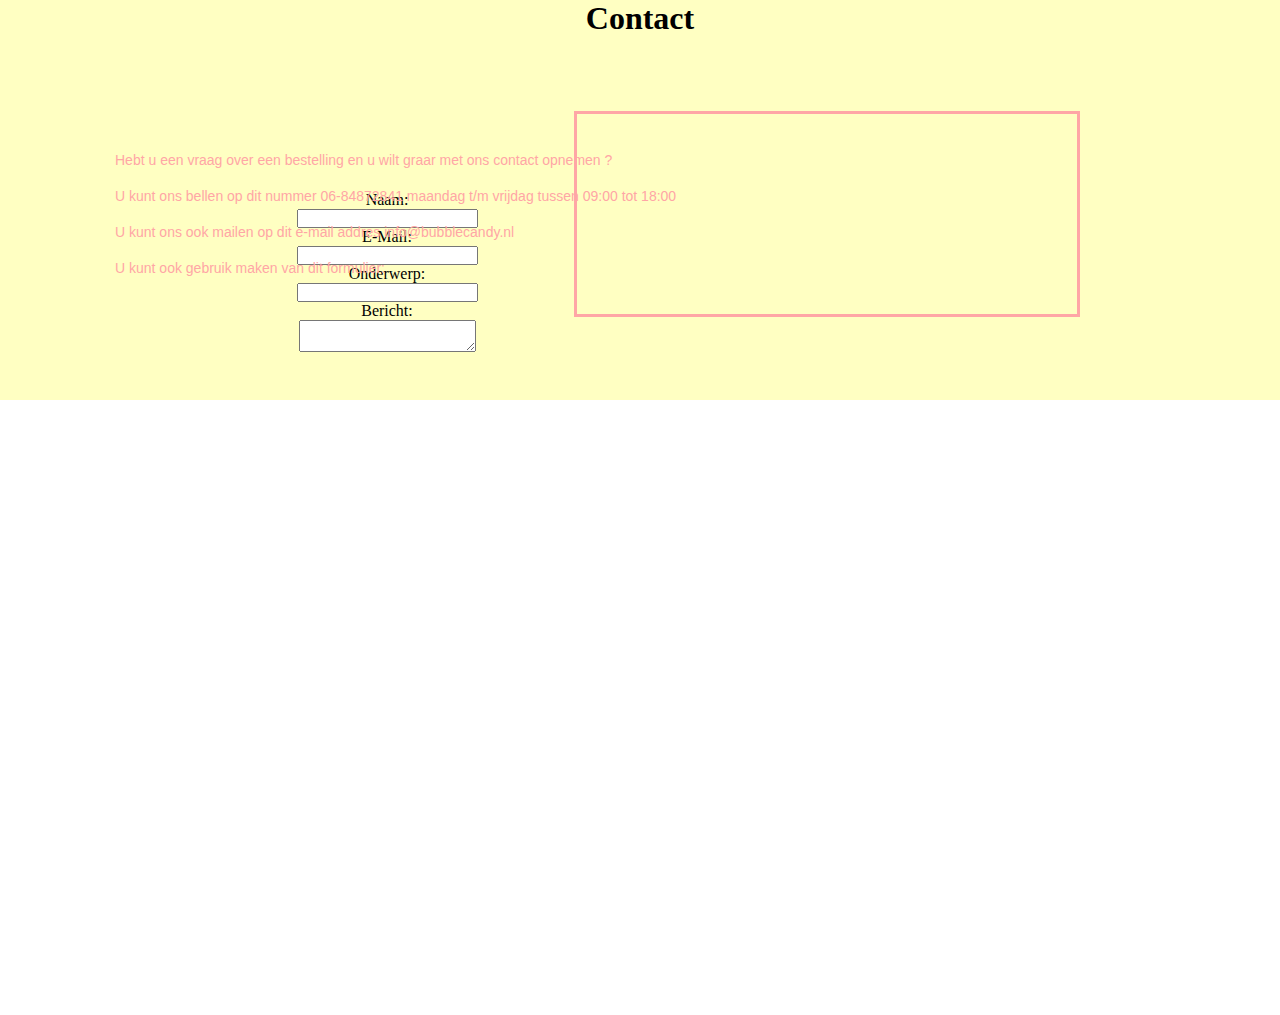
==== pages/contact.html @ 1ed7a10f "Merge branch 'master' of https://github.com/sjaakvlaas/bubble-candy-super-hackers" ====
<!--
opdracht:		hoofdstuk 
autuer:		Jonathan Minderhoud
Datum:		--2019
Bestandsnaam:	index.html
-->
<!DOCKTYPE html>
<HTML>
    <head>
		<!--de character set-->
		<meta Charset="uft-8">
		<!--de beschrijving van de site-->
		<meta name="Discription" content="Opdracht X">
		<!--de keywords waar op gevonden word-->
		<meta name="keywords" content="keyword 1, keyword 2">
		<!--link naar javascript-->
		<script src="script.js" defer></script>
          <script src="../jquery-3.3.1.js"></script>
		<!-- link the css -->
		<link rel="stylesheet" href="../Stuff/css/stylesheet.css">

		<!--title pagina-->
		<title>
			opdracht
		</title>

    </head>
    <body>
		<div class="container">
            <div class="contact">
                <h1>Contact</h1>
                <p>Hebt u een vraag over een bestelling en u wilt graar met ons contact opnemen ?</p>
                <p>U kunt ons bellen op dit nummer 06-84872841 maandag t/m vrijdag tussen 09:00 tot 18:00</p>
				<p>U kunt ons ook mailen op dit e-mail addres info@bubblecandy.nl</p>
				<p>U kunt ook gebruik maken van dit formulier:</p>
				<div class="border"></div>
				<div class=formulier>
					<form>
						<label for="name">Naam:</label><br>
						<input type="text" id="name" name="name"><br>
						<label for="mail">E-Mail:</label><br>
						<input type="email" id="mail" name="mail"><br>
						<label for="subject">Onderwerp:</label><br>
						<input type="text" id="subject" name="subject"><br>
						<label for="message">Bericht:</label><br>
						<textarea name="message"></textarea>
					  </form>
				</div>
				<div style="width: 100%"><iframe width="100%" height="600" src="https://maps.google.com/maps?width=100%&height=600&hl=nl&coord=51.6909227,5.2868266&q=Onderwijsboulevard%203%2C%205223%20DE%20's-Hertogenbosch%2C%20Netherlands+(Bubble%20Candy)&ie=UTF8&t=&z=14&iwloc=B&output=embed" frameborder="0" scrolling="no" marginheight="0" marginwidth="0"><a href="https://www.mapsdirections.info/nl/maak-een-google-map/">Maak een Google Map</a> van <a href="https://www.mapsdirections.info/nl/">Nederland Kaart</a></iframe></div><br />
			</div>
			
        </div>
    </body>
</HTML>
---- Stuff/css/stylesheet.css ----
/*
      Auteur               :    mohamad
      Opdracht             :    bubble candy
      Aanmaakdatum         :    19-feb-2020
      Bestandsnaam         :    stylesheet.css
*/
* {
  margin: 0px;
  padding: 0px;
}

.container{
    background-color: #FFFFC2;
    text-align: center;
    height: 400px;
}

.overons p{
    color: #FFA6A6;
    margin: 10px;
    padding: 5px;
    font-size: 14px;
    font-family: sans-serif;
}

.contact p{
    color: #FFA6A6;
    text-align: left;
    position: relative;
    left: 100px;
    top: 100px;
    margin: 10px;
    padding: 5px;
    font-size: 14px;
    font-family: sans-serif;
}

.border{
    border: 3px solid #FFA6A6;
    width: 500px;
    height: 200px;
    float: right;
    position: relative;
    right: 200px;
    bottom: 80px;
}

hr{
    border: 1px solid;
    color: #FFA6A6;

}
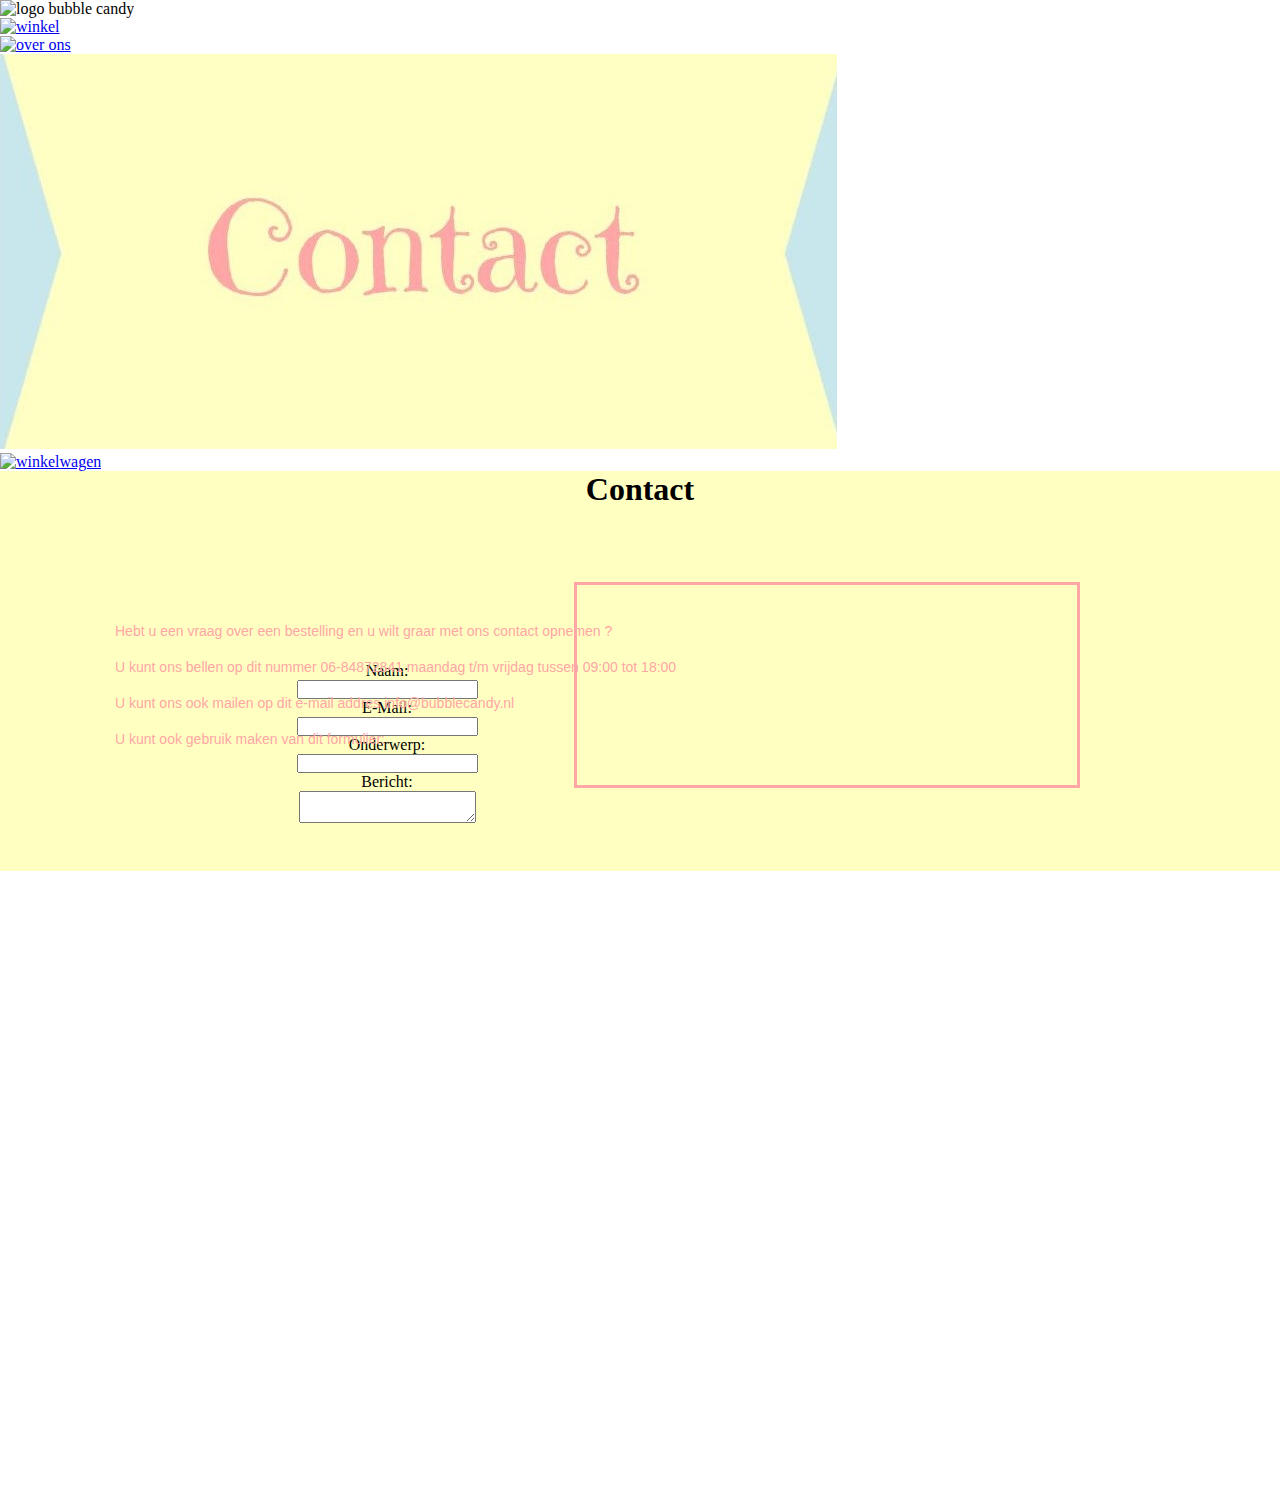
==== commit 128e50db: "all pages header and header css" ====
--- a/pages/contact.html
+++ b/pages/contact.html
@@ -1,5 +1,5 @@
 <!--
-opdracht:		hoofdstuk 
+opdracht:		hoofdstuk
 autuer:		Jonathan Minderhoud
 Datum:		--2019
 Bestandsnaam:	index.html
@@ -26,6 +26,16 @@
 
     </head>
     <body>
+         <header>
+           <img src="../Stuff/Images/bubblecandy_logo_transparent.png" alt="logo bubble candy" class="headerLogo">
+           <ul class="headerKnoppen">
+            <li><a href="winkel.html"><img src="../Stuff/Images/header_winkel.jpg" alt="winkel"></a></li>
+            <li><a href="overOns.html"><img src="../Stuff/Images/header_over_ons.jpg" alt="over ons"></a></li>
+            <li><a href="contact.html"><img src="../Stuff/Images/header_contact.jpg" alt="contact"></a></li>
+            <li><a href="winkelwagen.html"><img src="../Stuff/Images/header_winkelwagen.jpg" alt="winkelwagen"></a></li>
+           </ul>
+         </header>
+
 		<div class="container">
             <div class="contact">
                 <h1>Contact</h1>
@@ -48,7 +58,7 @@
 				</div>
 				<div style="width: 100%"><iframe width="100%" height="600" src="https://maps.google.com/maps?width=100%&height=600&hl=nl&coord=51.6909227,5.2868266&q=Onderwijsboulevard%203%2C%205223%20DE%20's-Hertogenbosch%2C%20Netherlands+(Bubble%20Candy)&ie=UTF8&t=&z=14&iwloc=B&output=embed" frameborder="0" scrolling="no" marginheight="0" marginwidth="0"><a href="https://www.mapsdirections.info/nl/maak-een-google-map/">Maak een Google Map</a> van <a href="https://www.mapsdirections.info/nl/">Nederland Kaart</a></iframe></div><br />
 			</div>
-			
+
         </div>
     </body>
 </HTML>
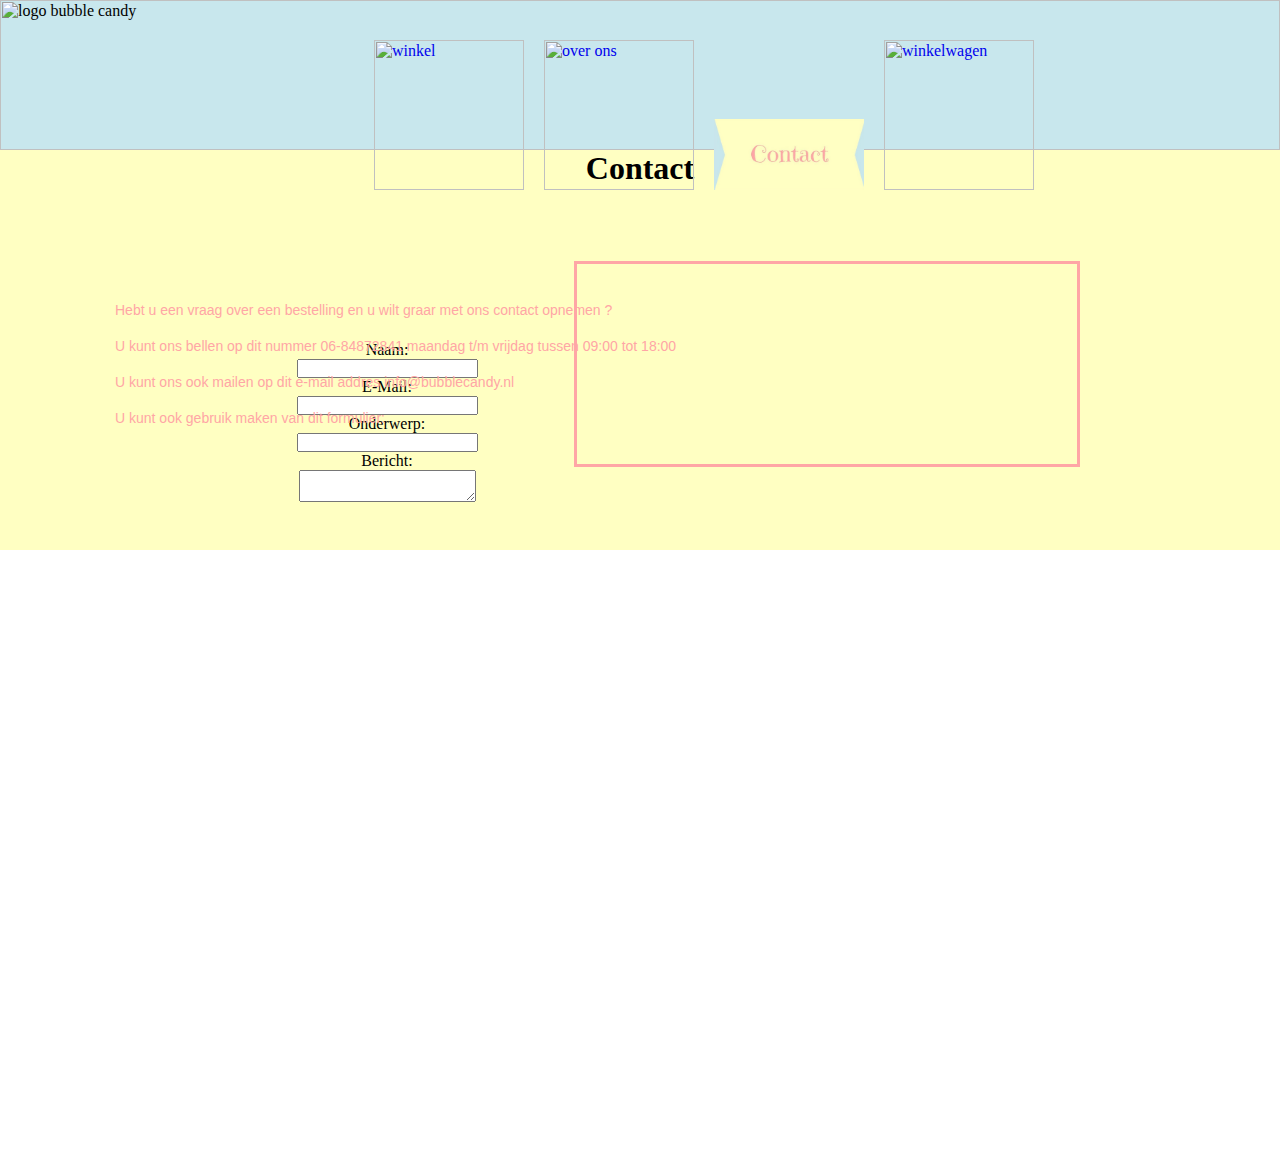
==== commit b93969da: "1.5" ====
--- a/pages/contact.html
+++ b/pages/contact.html
@@ -18,7 +18,7 @@
           <script src="../jquery-3.3.1.js"></script>
 		<!-- link the css -->
 		<link rel="stylesheet" href="../Stuff/css/stylesheet.css">
-
+          <link rel="stylesheet" href="../Stuff/css/header.css">
 		<!--title pagina-->
 		<title>
 			opdracht
--- a/Stuff/css/stylesheet.css
+++ b/Stuff/css/stylesheet.css
@@ -8,13 +8,34 @@
   margin: 0px;
   padding: 0px;
 }
+header {
+  width: 100%;
+  height: 150px;
+  background-color: #C8E7ED;
+}
+.headerLogo {
+  height: 100%;
+}
+.headerKnoppen {
+  position: absolute;
+  top: 40px;
+  left: 55%;
+  transform: translateX(-50%);
+}
+.headerKnoppen li {
+  display: table-cell;
+}
+.headerKnoppen img {
+  width: 150px;
+  margin: 0px 10px;
+}
 
 .container{
     background-color: #FFFFC2;
     text-align: center;
     height: 400px;
 }
-
+/* Over ons pagina */
 .overons p{
     color: #FFA6A6;
     margin: 10px;
@@ -22,7 +43,71 @@
     font-size: 14px;
     font-family: sans-serif;
 }
+/* images stijl binnen het overons pagina */
+.image {
+    display: block;
+    width: 15%;
+    height: auto;
+    margin: 10px 38px;
+    border-radius: 50%;
+    float: left;
+}
+  
+  .overlay {
+    position: absolute;
+    bottom: 354px;
+    left: 38px;
+    right: 0;
+    background-color: #c8e7ed;
+    overflow: hidden;
+    width: 15%;
+    height: 0;
+    transition: .7s ease;
+    max-height: 230px;
+    border-radius: 50%;
+}
 
+#over1{
+    left: 345px;
+}
+#over2{
+    left: 651px;
+}
+#over3{
+    left: 958px;
+}
+#over4{
+    left: 1264px;
+}
+  
+  /* .container:hover .overlay {
+    height: 100%;
+} */
+    .imgs:hover .overlay{
+        height:100%;
+    }
+  
+  .text {
+    white-space: nowrap; 
+    color: #FFA6A6;
+    font-size: 20px;
+    position: absolute;
+    overflow: hidden;
+    top: 50%;
+    left: 50%;
+    transform: translate(-50%, -50%);
+    -ms-transform: translate(-50%, -50%);
+}
+  /* images stijl */
+
+/* de lijk onder overonspagina */
+hr{
+    border: 1px solid;
+    color: #FFA6A6;
+
+}
+
+/* contact pagina */
 .contact p{
     color: #FFA6A6;
     text-align: left;
@@ -34,7 +119,7 @@
     font-size: 14px;
     font-family: sans-serif;
 }
-
+/* border binnen het contact pagina mat fofo */
 .border{
     border: 3px solid #FFA6A6;
     width: 500px;
@@ -45,8 +130,12 @@
     bottom: 80px;
 }
 
+<<<<<<< HEAD
+   
+=======
 hr{
     border: 1px solid;
     color: #FFA6A6;
 
 }
+>>>>>>> 9f84ebc210f71a48532269efb9d081ca05f1fee8
--- a/Stuff/css/header.css
+++ b/Stuff/css/header.css
@@ -0,0 +1,25 @@
+/*
+      Auteur			:     Valentin Hekker
+      Opdracht		     :    bubble candy
+      Aanmaakdatum		:    19-feb-20
+      Bestandsnaam       :    header.css
+*/
+* {
+  padding: 0px;
+  margin: 0px;
+}
+header {
+  width: 100%;
+  height: 150px;
+  background-color: #C8E7ED;
+}
+.headerLogo {
+  height: 100%;
+}
+.headerKnoppen li {
+  display: table-cell;
+}
+headerKnoppen li a img {
+  width: 100px;
+  margin: 5px 0px;
+}
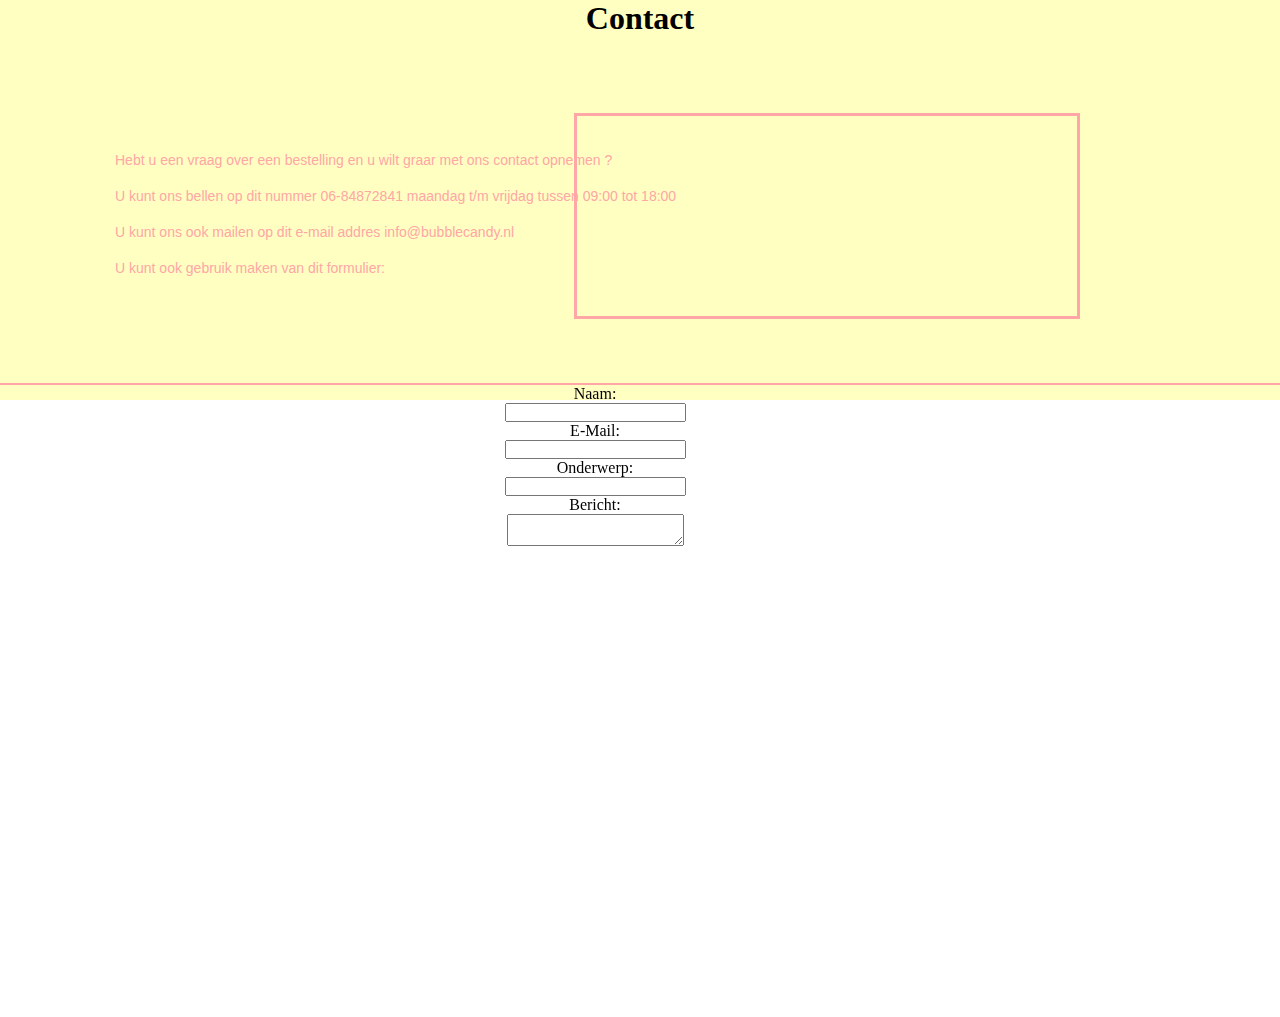
==== commit 5e9065ec: "Contact" ====
--- a/pages/contact.html
+++ b/pages/contact.html
@@ -1,5 +1,5 @@
 <!--
-opdracht:		hoofdstuk
+opdracht:		hoofdstuk 
 autuer:		Jonathan Minderhoud
 Datum:		--2019
 Bestandsnaam:	index.html
@@ -18,7 +18,7 @@
           <script src="../jquery-3.3.1.js"></script>
 		<!-- link the css -->
 		<link rel="stylesheet" href="../Stuff/css/stylesheet.css">
-          <link rel="stylesheet" href="../Stuff/css/header.css">
+
 		<!--title pagina-->
 		<title>
 			opdracht
@@ -26,16 +26,6 @@
 
     </head>
     <body>
-         <header>
-           <img src="../Stuff/Images/bubblecandy_logo_transparent.png" alt="logo bubble candy" class="headerLogo">
-           <ul class="headerKnoppen">
-            <li><a href="winkel.html"><img src="../Stuff/Images/header_winkel.jpg" alt="winkel"></a></li>
-            <li><a href="overOns.html"><img src="../Stuff/Images/header_over_ons.jpg" alt="over ons"></a></li>
-            <li><a href="contact.html"><img src="../Stuff/Images/header_contact.jpg" alt="contact"></a></li>
-            <li><a href="winkelwagen.html"><img src="../Stuff/Images/header_winkelwagen.jpg" alt="winkelwagen"></a></li>
-           </ul>
-         </header>
-
 		<div class="container">
             <div class="contact">
                 <h1>Contact</h1>
@@ -43,6 +33,7 @@
                 <p>U kunt ons bellen op dit nummer 06-84872841 maandag t/m vrijdag tussen 09:00 tot 18:00</p>
 				<p>U kunt ons ook mailen op dit e-mail addres info@bubblecandy.nl</p>
 				<p>U kunt ook gebruik maken van dit formulier:</p>
+				<hr class="underContact">
 				<div class="border"></div>
 				<div class=formulier>
 					<form>
@@ -58,7 +49,7 @@
 				</div>
 				<div style="width: 100%"><iframe width="100%" height="600" src="https://maps.google.com/maps?width=100%&height=600&hl=nl&coord=51.6909227,5.2868266&q=Onderwijsboulevard%203%2C%205223%20DE%20's-Hertogenbosch%2C%20Netherlands+(Bubble%20Candy)&ie=UTF8&t=&z=14&iwloc=B&output=embed" frameborder="0" scrolling="no" marginheight="0" marginwidth="0"><a href="https://www.mapsdirections.info/nl/maak-een-google-map/">Maak een Google Map</a> van <a href="https://www.mapsdirections.info/nl/">Nederland Kaart</a></iframe></div><br />
 			</div>
-
+			
         </div>
     </body>
 </HTML>
--- a/Stuff/css/stylesheet.css
+++ b/Stuff/css/stylesheet.css
@@ -8,34 +8,13 @@
   margin: 0px;
   padding: 0px;
 }
-header {
-  width: 100%;
-  height: 150px;
-  background-color: #C8E7ED;
-}
-.headerLogo {
-  height: 100%;
-}
-.headerKnoppen {
-  position: absolute;
-  top: 40px;
-  left: 55%;
-  transform: translateX(-50%);
-}
-.headerKnoppen li {
-  display: table-cell;
-}
-.headerKnoppen img {
-  width: 150px;
-  margin: 0px 10px;
-}
 
 .container{
     background-color: #FFFFC2;
     text-align: center;
     height: 400px;
 }
-/* Over ons pagina */
+
 .overons p{
     color: #FFA6A6;
     margin: 10px;
@@ -43,71 +22,7 @@
     font-size: 14px;
     font-family: sans-serif;
 }
-/* images stijl binnen het overons pagina */
-.image {
-    display: block;
-    width: 15%;
-    height: auto;
-    margin: 10px 38px;
-    border-radius: 50%;
-    float: left;
-}
-  
-  .overlay {
-    position: absolute;
-    bottom: 354px;
-    left: 38px;
-    right: 0;
-    background-color: #c8e7ed;
-    overflow: hidden;
-    width: 15%;
-    height: 0;
-    transition: .7s ease;
-    max-height: 230px;
-    border-radius: 50%;
-}
 
-#over1{
-    left: 345px;
-}
-#over2{
-    left: 651px;
-}
-#over3{
-    left: 958px;
-}
-#over4{
-    left: 1264px;
-}
-  
-  /* .container:hover .overlay {
-    height: 100%;
-} */
-    .imgs:hover .overlay{
-        height:100%;
-    }
-  
-  .text {
-    white-space: nowrap; 
-    color: #FFA6A6;
-    font-size: 20px;
-    position: absolute;
-    overflow: hidden;
-    top: 50%;
-    left: 50%;
-    transform: translate(-50%, -50%);
-    -ms-transform: translate(-50%, -50%);
-}
-  /* images stijl */
-
-/* de lijk onder overonspagina */
-hr{
-    border: 1px solid;
-    color: #FFA6A6;
-
-}
-
-/* contact pagina */
 .contact p{
     color: #FFA6A6;
     text-align: left;
@@ -119,7 +34,7 @@
     font-size: 14px;
     font-family: sans-serif;
 }
-/* border binnen het contact pagina mat fofo */
+
 .border{
     border: 3px solid #FFA6A6;
     width: 500px;
@@ -130,12 +45,21 @@
     bottom: 80px;
 }
 
-<<<<<<< HEAD
-   
-=======
 hr{
     border: 1px solid;
     color: #FFA6A6;
 
 }
->>>>>>> 9f84ebc210f71a48532269efb9d081ca05f1fee8
+
+.underContact
+{
+    position: relative;
+    top: 12em;
+}
+
+form
+{
+    position: relative;
+    top: 12em;
+    left:13em;
+}
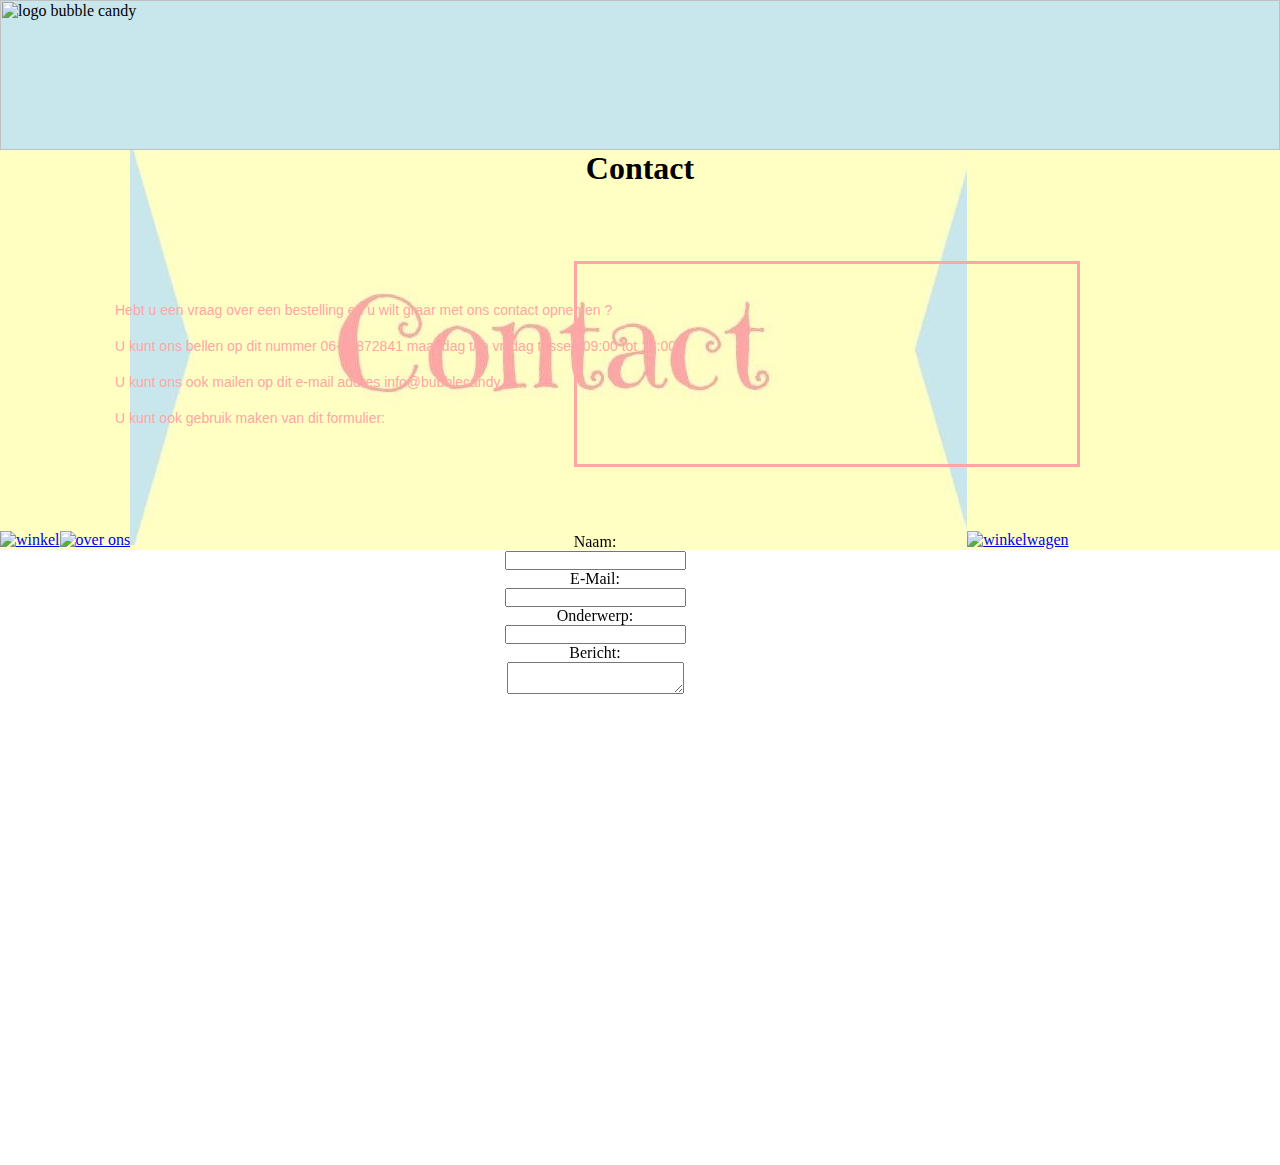
==== commit 22b6c5c0: "Merge branch 'master' of https://github.com/sjaakvlaas/bubble-candy-super-hackers" ====
--- a/pages/contact.html
+++ b/pages/contact.html
@@ -1,5 +1,5 @@
 <!--
-opdracht:		hoofdstuk 
+opdracht:		hoofdstuk
 autuer:		Jonathan Minderhoud
 Datum:		--2019
 Bestandsnaam:	index.html
@@ -18,7 +18,7 @@
           <script src="../jquery-3.3.1.js"></script>
 		<!-- link the css -->
 		<link rel="stylesheet" href="../Stuff/css/stylesheet.css">
-
+          <link rel="stylesheet" href="../Stuff/css/header.css">
 		<!--title pagina-->
 		<title>
 			opdracht
@@ -26,6 +26,16 @@
 
     </head>
     <body>
+         <header>
+           <img src="../Stuff/Images/bubblecandy_logo_transparent.png" alt="logo bubble candy" class="headerLogo">
+           <ul class="headerKnoppen">
+            <li><a href="winkel.html"><img src="../Stuff/Images/header_winkel.jpg" alt="winkel"></a></li>
+            <li><a href="overOns.html"><img src="../Stuff/Images/header_over_ons.jpg" alt="over ons"></a></li>
+            <li><a href="contact.html"><img src="../Stuff/Images/header_contact.jpg" alt="contact"></a></li>
+            <li><a href="winkelwagen.html"><img src="../Stuff/Images/header_winkelwagen.jpg" alt="winkelwagen"></a></li>
+           </ul>
+         </header>
+
 		<div class="container">
             <div class="contact">
                 <h1>Contact</h1>
@@ -33,7 +43,6 @@
                 <p>U kunt ons bellen op dit nummer 06-84872841 maandag t/m vrijdag tussen 09:00 tot 18:00</p>
 				<p>U kunt ons ook mailen op dit e-mail addres info@bubblecandy.nl</p>
 				<p>U kunt ook gebruik maken van dit formulier:</p>
-				<hr class="underContact">
 				<div class="border"></div>
 				<div class=formulier>
 					<form>
@@ -49,7 +58,7 @@
 				</div>
 				<div style="width: 100%"><iframe width="100%" height="600" src="https://maps.google.com/maps?width=100%&height=600&hl=nl&coord=51.6909227,5.2868266&q=Onderwijsboulevard%203%2C%205223%20DE%20's-Hertogenbosch%2C%20Netherlands+(Bubble%20Candy)&ie=UTF8&t=&z=14&iwloc=B&output=embed" frameborder="0" scrolling="no" marginheight="0" marginwidth="0"><a href="https://www.mapsdirections.info/nl/maak-een-google-map/">Maak een Google Map</a> van <a href="https://www.mapsdirections.info/nl/">Nederland Kaart</a></iframe></div><br />
 			</div>
-			
+
         </div>
     </body>
 </HTML>
--- a/Stuff/css/header.css
+++ b/Stuff/css/header.css
@@ -0,0 +1,25 @@
+/*
+      Auteur			:     Valentin Hekker
+      Opdracht		     :    bubble candy
+      Aanmaakdatum		:    19-feb-20
+      Bestandsnaam       :    header.css
+*/
+* {
+  padding: 0px;
+  margin: 0px;
+}
+header {
+  width: 100%;
+  height: 150px;
+  background-color: #C8E7ED;
+}
+.headerLogo {
+  height: 100%;
+}
+.headerKnoppen li {
+  display: table-cell;
+}
+headerKnoppen li a img {
+  width: 100px;
+  margin: 5px 0px;
+}
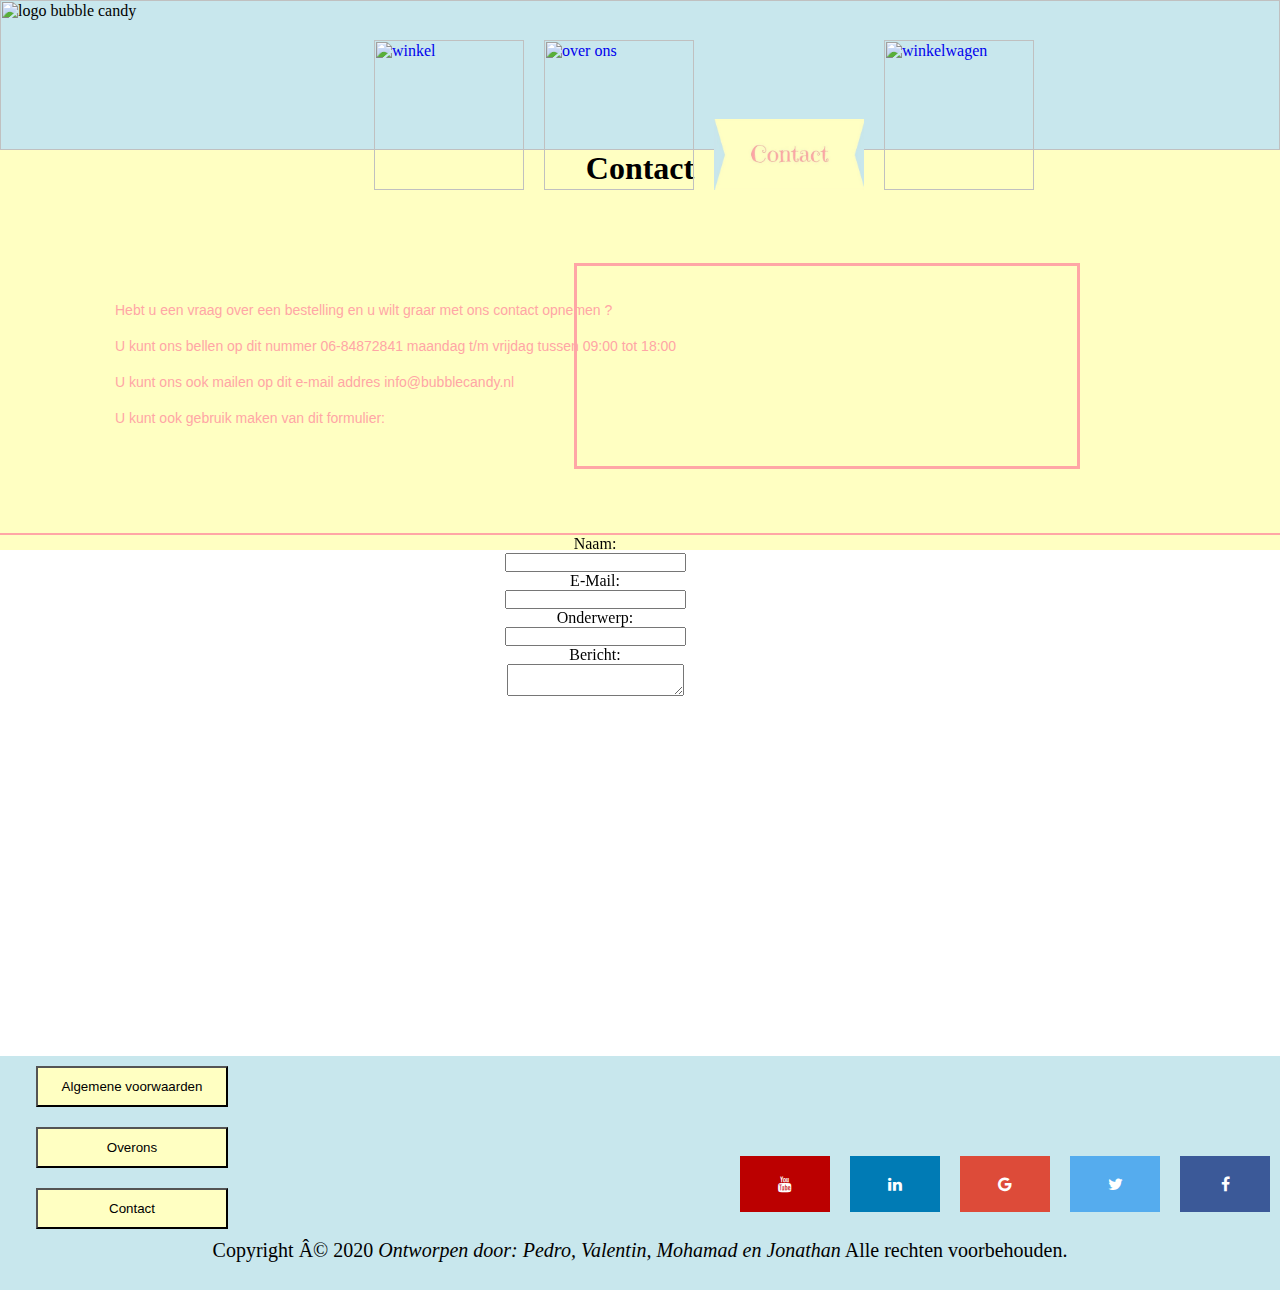
==== commit 0e7f751e: "Merge branch 'master' of https://github.com/sjaakvlaas/bubble-candy-super-hackers" ====
--- a/pages/contact.html
+++ b/pages/contact.html
@@ -18,7 +18,8 @@
           <script src="../jquery-3.3.1.js"></script>
 		<!-- link the css -->
 		<link rel="stylesheet" href="../Stuff/css/stylesheet.css">
-          <link rel="stylesheet" href="../Stuff/css/header.css">
+		<!-- link icons social media -->
+		<link rel="stylesheet" href="https://cdnjs.cloudflare.com/ajax/libs/font-awesome/4.7.0/css/font-awesome.min.css">
 		<!--title pagina-->
 		<title>
 			opdracht
@@ -36,29 +37,45 @@
            </ul>
          </header>
 
-		<div class="container">
-            <div class="contact">
-                <h1>Contact</h1>
-                <p>Hebt u een vraag over een bestelling en u wilt graar met ons contact opnemen ?</p>
-                <p>U kunt ons bellen op dit nummer 06-84872841 maandag t/m vrijdag tussen 09:00 tot 18:00</p>
-				<p>U kunt ons ook mailen op dit e-mail addres info@bubblecandy.nl</p>
-				<p>U kunt ook gebruik maken van dit formulier:</p>
-				<div class="border"></div>
-				<div class=formulier>
-					<form>
-						<label for="name">Naam:</label><br>
-						<input type="text" id="name" name="name"><br>
-						<label for="mail">E-Mail:</label><br>
-						<input type="email" id="mail" name="mail"><br>
-						<label for="subject">Onderwerp:</label><br>
-						<input type="text" id="subject" name="subject"><br>
-						<label for="message">Bericht:</label><br>
-						<textarea name="message"></textarea>
-					  </form>
-				</div>
-				<div style="width: 100%"><iframe width="100%" height="600" src="https://maps.google.com/maps?width=100%&height=600&hl=nl&coord=51.6909227,5.2868266&q=Onderwijsboulevard%203%2C%205223%20DE%20's-Hertogenbosch%2C%20Netherlands+(Bubble%20Candy)&ie=UTF8&t=&z=14&iwloc=B&output=embed" frameborder="0" scrolling="no" marginheight="0" marginwidth="0"><a href="https://www.mapsdirections.info/nl/maak-een-google-map/">Maak een Google Map</a> van <a href="https://www.mapsdirections.info/nl/">Nederland Kaart</a></iframe></div><br />
-			</div>
-
+        <div class="container">
+          <div class="contact">
+            <h1>Contact</h1>
+            <p>Hebt u een vraag over een bestelling en u wilt graar met ons contact opnemen ?</p>
+            <p>U kunt ons bellen op dit nummer 06-84872841 maandag t/m vrijdag tussen 09:00 tot 18:00</p>
+    				<p>U kunt ons ook mailen op dit e-mail addres info@bubblecandy.nl</p>
+    				<p>U kunt ook gebruik maken van dit formulier:</p>
+    				<hr class="underContact">
+    				<div class="border"></div>
+    				<div class=formulier>
+    					<form>
+    						<label for="name">Naam:</label><br>
+    						<input type="text" id="name" name="name"><br>
+    						<label for="mail">E-Mail:</label><br>
+    						<input type="email" id="mail" name="mail"><br>
+    						<label for="subject">Onderwerp:</label><br>
+    						<input type="text" id="subject" name="subject"><br>
+    						<label for="message">Bericht:</label><br>
+    						<textarea name="message"></textarea>
+    					  </form>
+    				</div>
+    				<div style="width: 100%"><iframe width="100%" height="600" src="https://maps.google.com/maps?width=100%&height=600&hl=nl&coord=51.6909227,5.2868266&q=Onderwijsboulevard%203%2C%205223%20DE%20's-Hertogenbosch%2C%20Netherlands+(Bubble%20Candy)&ie=UTF8&t=&z=14&iwloc=B&output=embed" frameborder="0" scrolling="no" marginheight="0" marginwidth="0"><a href="https://www.mapsdirections.info/nl/maak-een-google-map/">Maak een Google Map</a> van <a href="https://www.mapsdirections.info/nl/">Nederland Kaart</a></iframe></div><br />
+    			</div>
         </div>
+        <div class="footer" style="margin-top: 39.5%;">
+    			<button>Algemene voorwaarden</button>
+    			<button>Overons</button>
+    			<button>Contact</button>
+    			<p>Copyright © 2020
+    				<i>Ontworpen door: Pedro, Valentin, Mohamad en Jonathan</i>
+    				Alle rechten voorbehouden.
+    			</p>
+    			<div class="icons">
+    				<a href="#" class="fa fa-facebook"></a>
+    				<a href="#" class="fa fa-twitter"></a>
+    				<a href="#" class="fa fa-google"></a>
+    				<a href="#" class="fa fa-linkedin"></a>
+    				<a href="#" class="fa fa-youtube"></a>
+    			</div>
+    		</div>
     </body>
 </HTML>
--- a/Stuff/css/stylesheet.css
+++ b/Stuff/css/stylesheet.css
@@ -8,13 +8,34 @@
   margin: 0px;
   padding: 0px;
 }
+header {
+  width: 100%;
+  height: 150px;
+  background-color: #C8E7ED;
+}
+.headerLogo {
+  height: 100%;
+}
+.headerKnoppen {
+  position: absolute;
+  top: 40px;
+  left: 55%;
+  transform: translateX(-50%);
+}
+.headerKnoppen li {
+  display: table-cell;
+}
+.headerKnoppen img {
+  width: 150px;
+  margin: 0px 10px;
+}
 
 .container{
     background-color: #FFFFC2;
     text-align: center;
     height: 400px;
 }
-
+/* Over ons pagina */
 .overons p{
     color: #FFA6A6;
     margin: 10px;
@@ -22,7 +43,76 @@
     font-size: 14px;
     font-family: sans-serif;
 }
-
+/* images stijl binnen het overons pagina */
+.image {
+    display: block;
+    width: 15%;
+    height: auto;
+    margin: 0.5% 2.4%;
+    border-radius: 50%;
+    float: left;
+}
+
+.overlay {
+    position: absolute;
+    left: 2.4%;
+    right: 0;
+    background-color: #c8e7ed;
+    overflow: hidden;
+    width: 15%;
+    height: 0;
+    transition: .7s ease;
+    max-height: 31.8%;
+    border-radius: 50%;
+}
+
+#over1{
+    left: 22.2%;
+}
+#over2{
+    left: 42%;
+}
+#over3{
+    left: 61.8%;
+}
+#over4{
+    left: 81.6%;
+}
+
+  /* .container:hover .overlay {
+    height: 100%;
+} */
+    .imgs:hover .overlay{
+        height:240px;
+    }
+
+.text {
+    white-space: nowrap;
+    color: #FFA6A6;
+    font-size: 25px;
+    position: absolute;
+    overflow: hidden;
+    top: 35%;
+    left: 50%;
+    transform: translate(-50%, -50%);
+    -ms-transform: translate(-50%, -50%);
+}
+
+ h2{
+  position: relative;
+  top: 50%;
+  font-size: 20px;
+}
+  /* images stijl */
+
+/* de lijk onder overonspagina */
+hr{
+    border: 1px solid;
+    color: #FFA6A6;
+
+}
+
+/* contact pagina */
 .contact p{
     color: #FFA6A6;
     text-align: left;
@@ -34,7 +124,7 @@
     font-size: 14px;
     font-family: sans-serif;
 }
-
+/* border binnen het contact pagina mat fofo */
 .border{
     border: 3px solid #FFA6A6;
     width: 500px;
@@ -45,12 +135,14 @@
     bottom: 80px;
 }
 
+
 hr{
     border: 1px solid;
     color: #FFA6A6;
 
 }
 
+
 .underContact
 {
     position: relative;
@@ -63,3 +155,69 @@
     top: 12em;
     left:13em;
 }
+
+/* Start footer */
+.footer{
+  height: 26%;
+  background-color: #C8E7ED;
+  display: inline-grid;
+  width: 100%;
+}
+
+.footer button{
+    width: 15%;
+    margin: 10px 36px;
+    background-color: #FFFFC2;
+    padding: 4px;
+}
+
+.footer p{
+  text-align: center;
+  font-size: 20px;
+}
+/* Stijl icons */
+.icons{
+  height: 0px;
+}
+
+.fa {
+  padding: 20px;
+  font-size: 30px;
+  width: 50px;
+  text-align: center;
+  text-decoration: none;
+  margin: 5px 2px;
+  float: right;
+  position: relative;
+  bottom: 130px;
+  margin: 10px;
+}
+
+.fa:hover {
+    opacity: 0.7;
+}
+
+.fa-facebook {
+  background: #3B5998;
+  color: white;
+}
+
+.fa-twitter {
+  background: #55ACEE;
+  color: white;
+}
+
+.fa-google {
+  background: #dd4b39;
+  color: white;
+}
+
+.fa-linkedin {
+  background: #007bb5;
+  color: white;
+}
+
+.fa-youtube {
+  background: #bb0000;
+  color: white;
+}
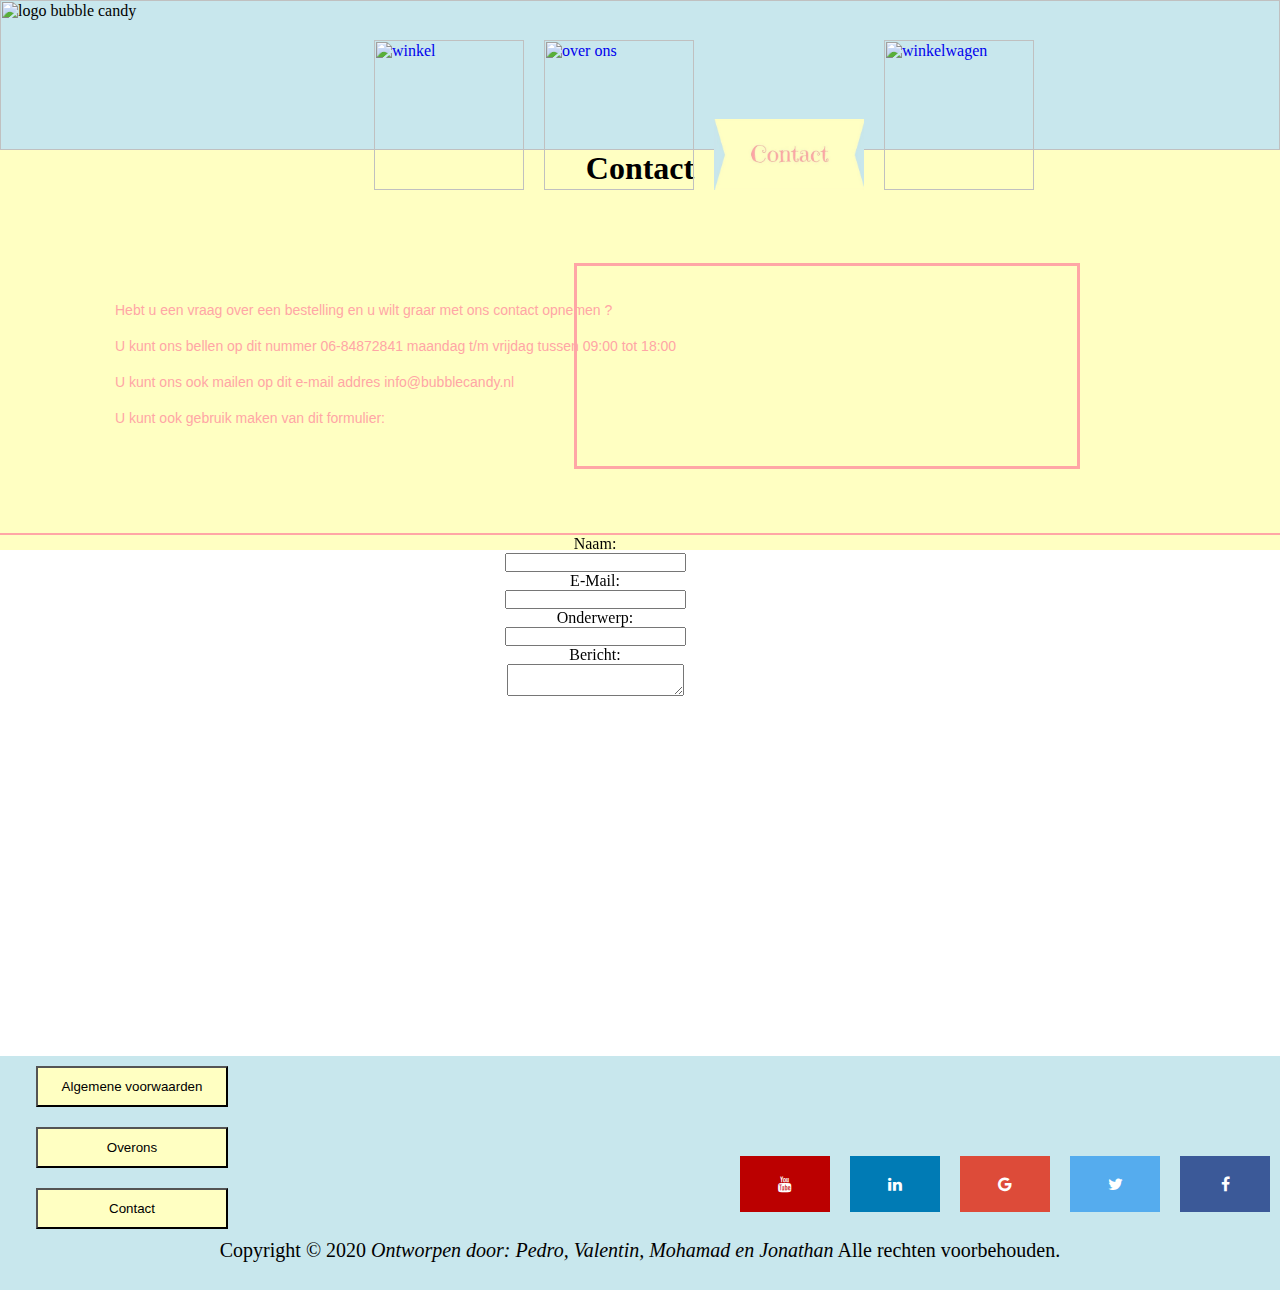
==== commit ae91aaa9: "utf" ====
--- a/pages/contact.html
+++ b/pages/contact.html
@@ -8,7 +8,7 @@
 <HTML>
     <head>
 		<!--de character set-->
-		<meta Charset="uft-8">
+		<meta Charset="utf-8">
 		<!--de beschrijving van de site-->
 		<meta name="Discription" content="Opdracht X">
 		<!--de keywords waar op gevonden word-->
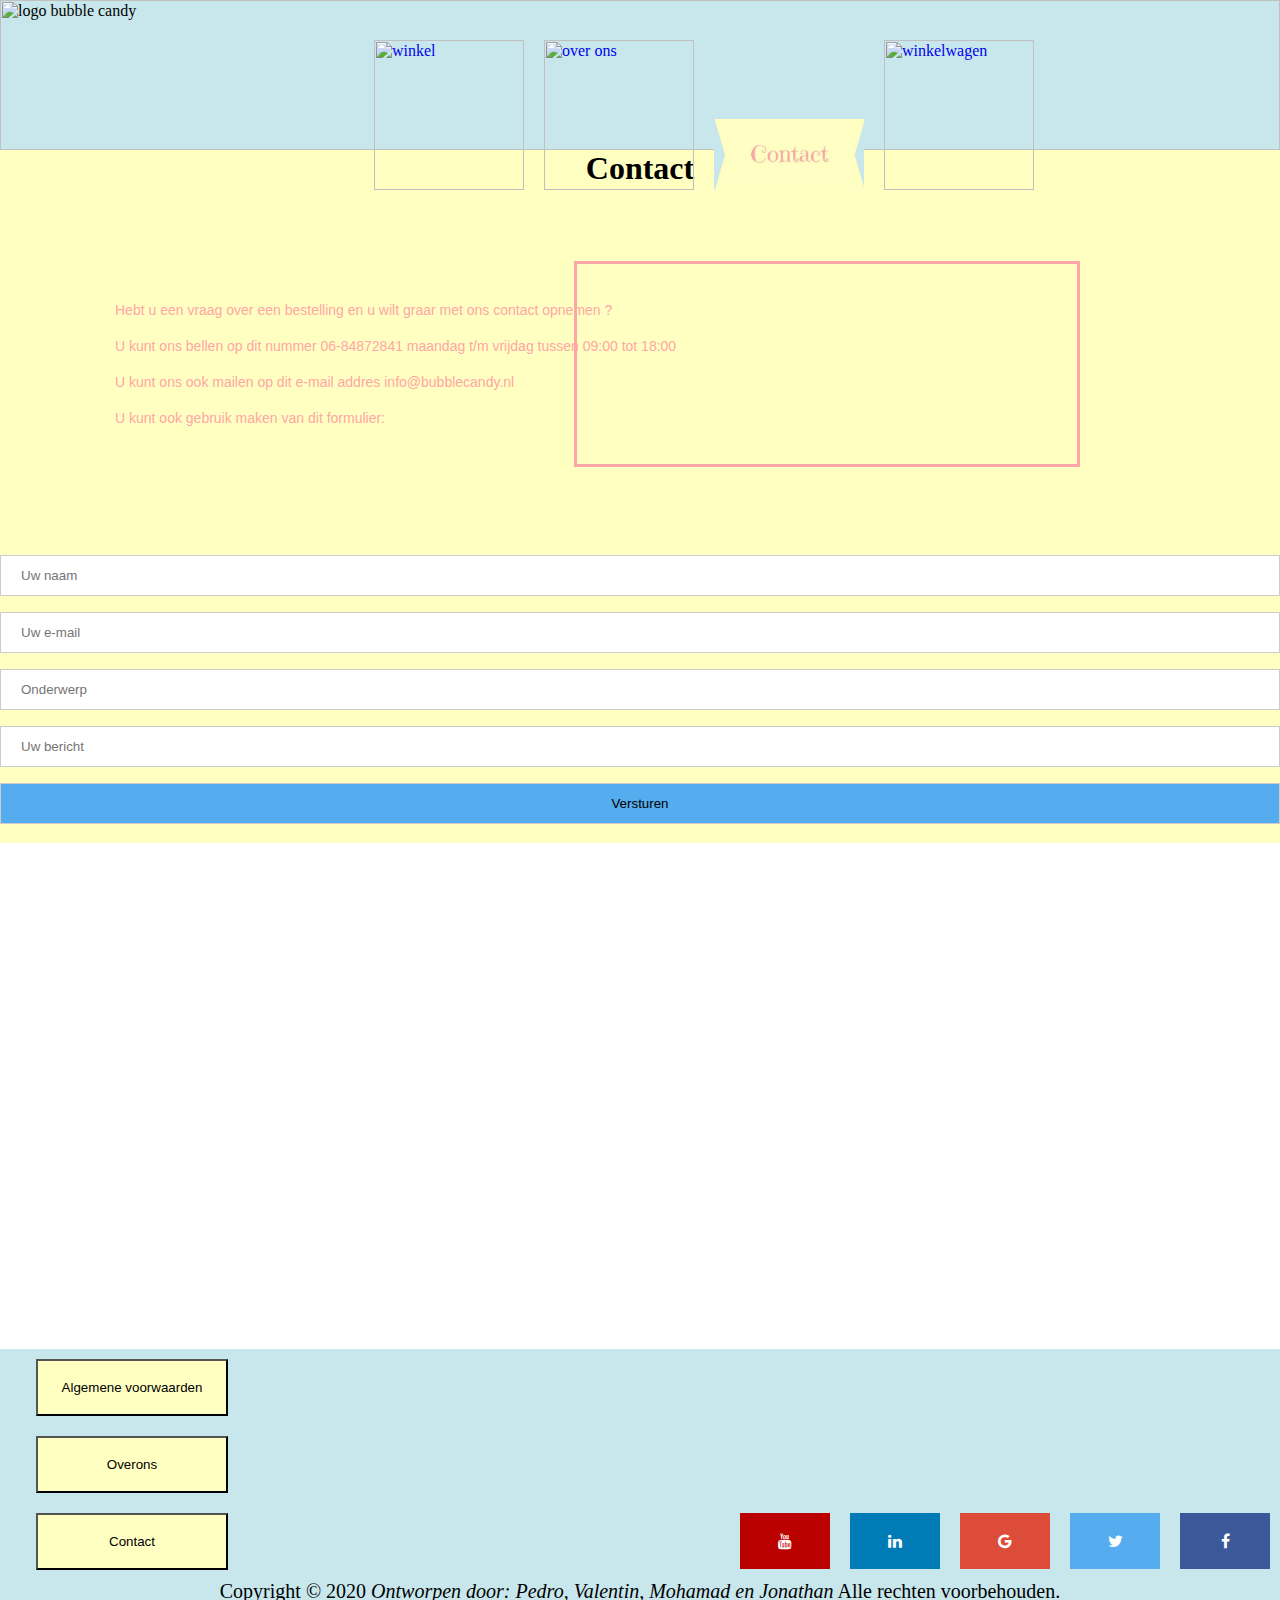
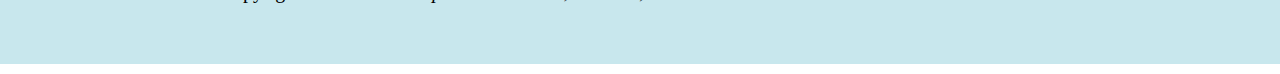
==== commit 568d527a: "Winkel pagina en contact bijgewerkt" ====
--- a/pages/contact.html
+++ b/pages/contact.html
@@ -38,28 +38,28 @@
          </header>
 
         <div class="container">
-          <div class="contact">
-            <h1>Contact</h1>
-            <p>Hebt u een vraag over een bestelling en u wilt graar met ons contact opnemen ?</p>
-            <p>U kunt ons bellen op dit nummer 06-84872841 maandag t/m vrijdag tussen 09:00 tot 18:00</p>
-    				<p>U kunt ons ook mailen op dit e-mail addres info@bubblecandy.nl</p>
-    				<p>U kunt ook gebruik maken van dit formulier:</p>
-    				<hr class="underContact">
-    				<div class="border"></div>
-    				<div class=formulier>
-    					<form>
-    						<label for="name">Naam:</label><br>
-    						<input type="text" id="name" name="name"><br>
-    						<label for="mail">E-Mail:</label><br>
-    						<input type="email" id="mail" name="mail"><br>
-    						<label for="subject">Onderwerp:</label><br>
-    						<input type="text" id="subject" name="subject"><br>
-    						<label for="message">Bericht:</label><br>
-    						<textarea name="message"></textarea>
-    					  </form>
-    				</div>
-    				<div style="width: 100%"><iframe width="100%" height="600" src="https://maps.google.com/maps?width=100%&height=600&hl=nl&coord=51.6909227,5.2868266&q=Onderwijsboulevard%203%2C%205223%20DE%20's-Hertogenbosch%2C%20Netherlands+(Bubble%20Candy)&ie=UTF8&t=&z=14&iwloc=B&output=embed" frameborder="0" scrolling="no" marginheight="0" marginwidth="0"><a href="https://www.mapsdirections.info/nl/maak-een-google-map/">Maak een Google Map</a> van <a href="https://www.mapsdirections.info/nl/">Nederland Kaart</a></iframe></div><br />
-    			</div>
+          	<div class="contact">
+            	<h1>Contact</h1>
+            	<p>Hebt u een vraag over een bestelling en u wilt graar met ons contact opnemen ?</p>
+            	<p>U kunt ons bellen op dit nummer 06-84872841 maandag t/m vrijdag tussen 09:00 tot 18:00</p>
+				<p>U kunt ons ook mailen op dit e-mail addres info@bubblecandy.nl</p>
+				<p>U kunt ook gebruik maken van dit formulier:</p>
+				<div class="border"></div>
+				<div class=formulier>
+					<form>
+						<input type="text" id="name" name="name" placeholder="Uw naam">
+						<input type="email" id="mail" name="mail" placeholder="Uw e-mail">
+						<input type="text" id="subject" name="subject" placeholder="Onderwerp">
+						<input type="text" id="massage" name="message" placeholder="Uw bericht">
+						<input class="versturen" type="submit" value="Versturen">
+						</form>
+				</div>
+				<div style="width: 100%; height: 1px; margin: 10px 0px;">
+					<iframe width="100%" height="600" src="https://maps.google.com/maps?width=100%&height=600&hl=nl&coord=51.6909227,5.2868266&q=Onderwijsboulevard%203%2C%205223%20DE%20's-Hertogenbosch%2C%20Netherlands+(Bubble%20Candy)&ie=UTF8&t=&z=14&iwloc=B&output=embed" frameborder="0" scrolling="no" marginheight="0" marginwidth="0">
+					<a href="https://www.mapsdirections.info/nl/maak-een-google-map/">Maak een Google Map</a> van 
+					<a href="https://www.mapsdirections.info/nl/">Nederland Kaart</a></iframe>
+				</div>	
+			</div>
         </div>
         <div class="footer" style="margin-top: 39.5%;">
     			<button>Algemene voorwaarden</button>
--- a/Stuff/css/stylesheet.css
+++ b/Stuff/css/stylesheet.css
@@ -33,8 +33,94 @@
 .container{
     background-color: #FFFFC2;
     text-align: center;
-    height: 400px;
-}
+    height: auto;
+}
+
+/* Winkel pagina */
+/* producten stijl */
+
+#products{
+  width: 100%;
+  opacity: 0.7;
+  height: 45vw;
+  background-color: #FFFFC2;
+  border-radius: 10px;
+  clear: both;
+}
+
+
+
+#products h1{
+
+  font-size: 30px;
+  background-color: #C8E7ED;
+  padding: 15px 23px;
+  position: relative;
+  width: 25%;
+  text-align: center;
+  left: 40%;
+  font-family: sans-serif;
+  font-weight: 1000;
+  cursor: pointer;
+  top: 10%;
+}
+
+#wrapper .blok{
+  width: 20%;
+  height: 1px;
+  margin-right: 3%;
+  float: left;
+  margin-left: 2%;
+  margin-top: 10%;
+}
+
+/** photo product **/
+
+#wrapper .blok img{
+  width: 60%;
+  height: 200px;
+}
+
+#wrapper .blok h2{
+  margin: 20px 0px;
+}
+
+#wrapper .blok h3{
+  Padding: 10px;
+  Background-Color: #C8E7ED;
+  Color: #333;
+  Font-weight: 500;
+  Text-align: center;
+  Box-Shadow: 3px 1px 12px #333;
+}
+
+.shop-cart1{
+  font-size: 17px;
+  border: none;
+  cursor: pointer;
+  position: relative;
+  color: black;    
+  
+}
+
+.shop-cart1 i{
+  padding: 6px 10px;
+  font-size: 20px;
+  border: none;
+  cursor: pointer;
+  background: #C8E7ED;
+  width: 94%;
+  height: 1.5vw;
+  bottom: 0vw;
+  left: 12px;
+}
+                                                          /*End products*/
+
+
+
+
+
+
 /* Over ons pagina */
 .overons p{
     color: #FFA6A6;
@@ -136,11 +222,7 @@
 }
 
 
-hr{
-    border: 1px solid;
-    color: #FFA6A6;
-
-}
+
 
 
 .underContact
@@ -149,19 +231,35 @@
     top: 12em;
 }
 
-form
-{
-    position: relative;
-    top: 12em;
-    left:13em;
-}
+
+
+/* formulier stijl */
+
+.formulier input{
+  width: 100%;
+  padding: 12px 20px;
+  margin: 8px 0px;
+  display: inline-block;
+  border: 1px solid #ccc;
+  border-radius: border-box;
+}
+
+.versturen{
+  background-color:#55ACEE;
+  cursor: pointer;
+}
+
+/* eind formulier */
+
 
 /* Start footer */
 .footer{
-  height: 26%;
+  height: 35%;
   background-color: #C8E7ED;
   display: inline-grid;
   width: 100%;
+  position: relative;
+  bottom: 10px;
 }
 
 .footer button{
@@ -174,6 +272,7 @@
 .footer p{
   text-align: center;
   font-size: 20px;
+  color: black;
 }
 /* Stijl icons */
 .icons{
